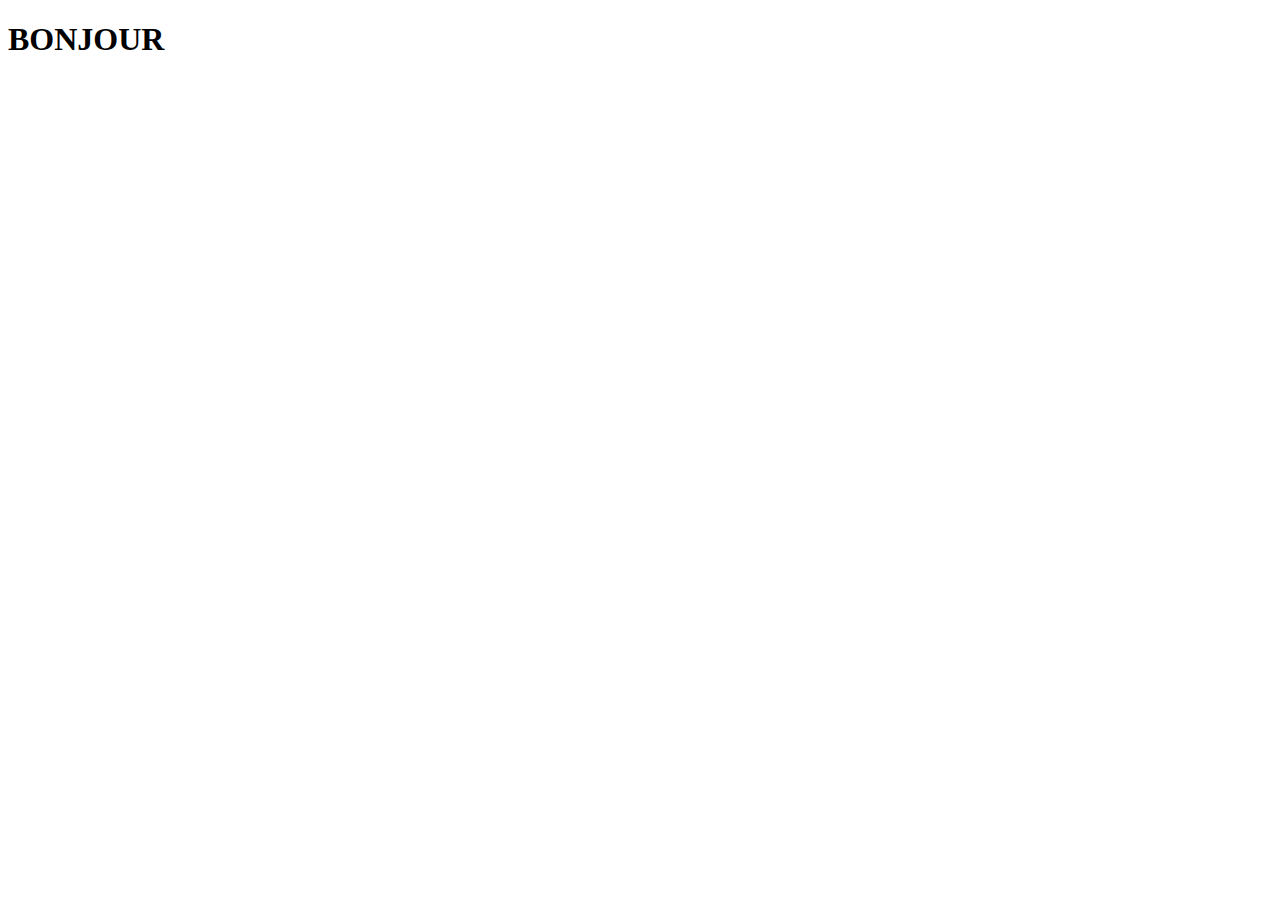
==== index.html @ 3ee0e271 "ajout index html" ====
<!DOCTYPE html>
<html lang="en">
<head>
    <meta charset="UTF-8">
    <meta http-equiv="X-UA-Compatible" content="IE=edge">
    <meta name="viewport" content="width=device-width, initial-scale=1.0">
    <title>Document</title>
</head>
<body>
    <h1>BONJOUR</h1>
</body>
</html>
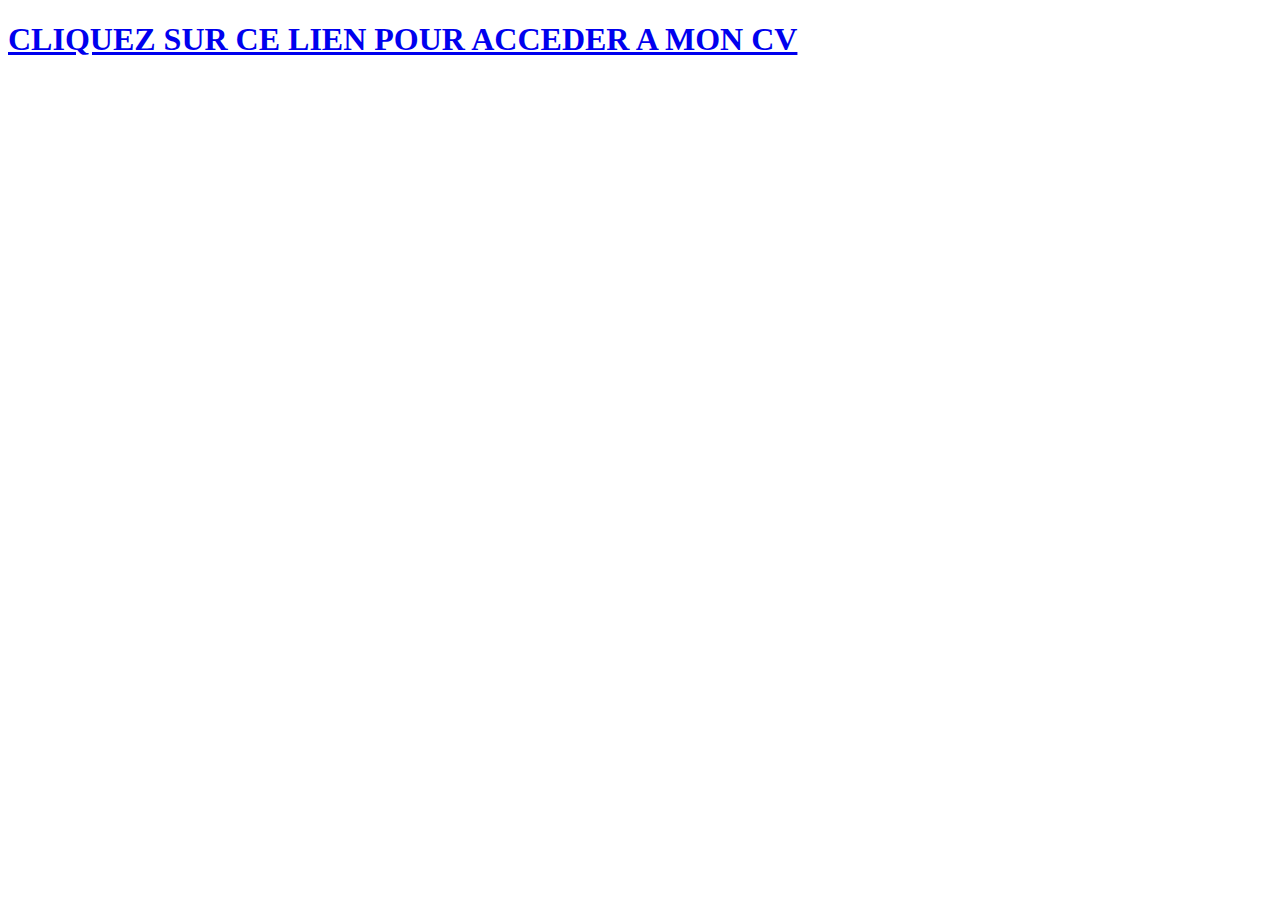
==== commit eff8d69c: "Ajout des fichiers CV et Contacts" ====
--- a/index.html
+++ b/index.html
@@ -7,6 +7,6 @@
     <title>Document</title>
 </head>
 <body>
-    <h1>BONJOUR</h1>
+    <a href ="CV.html"><h1>CLIQUEZ SUR CE LIEN POUR ACCEDER A MON CV</h1></a>
 </body>
 </html>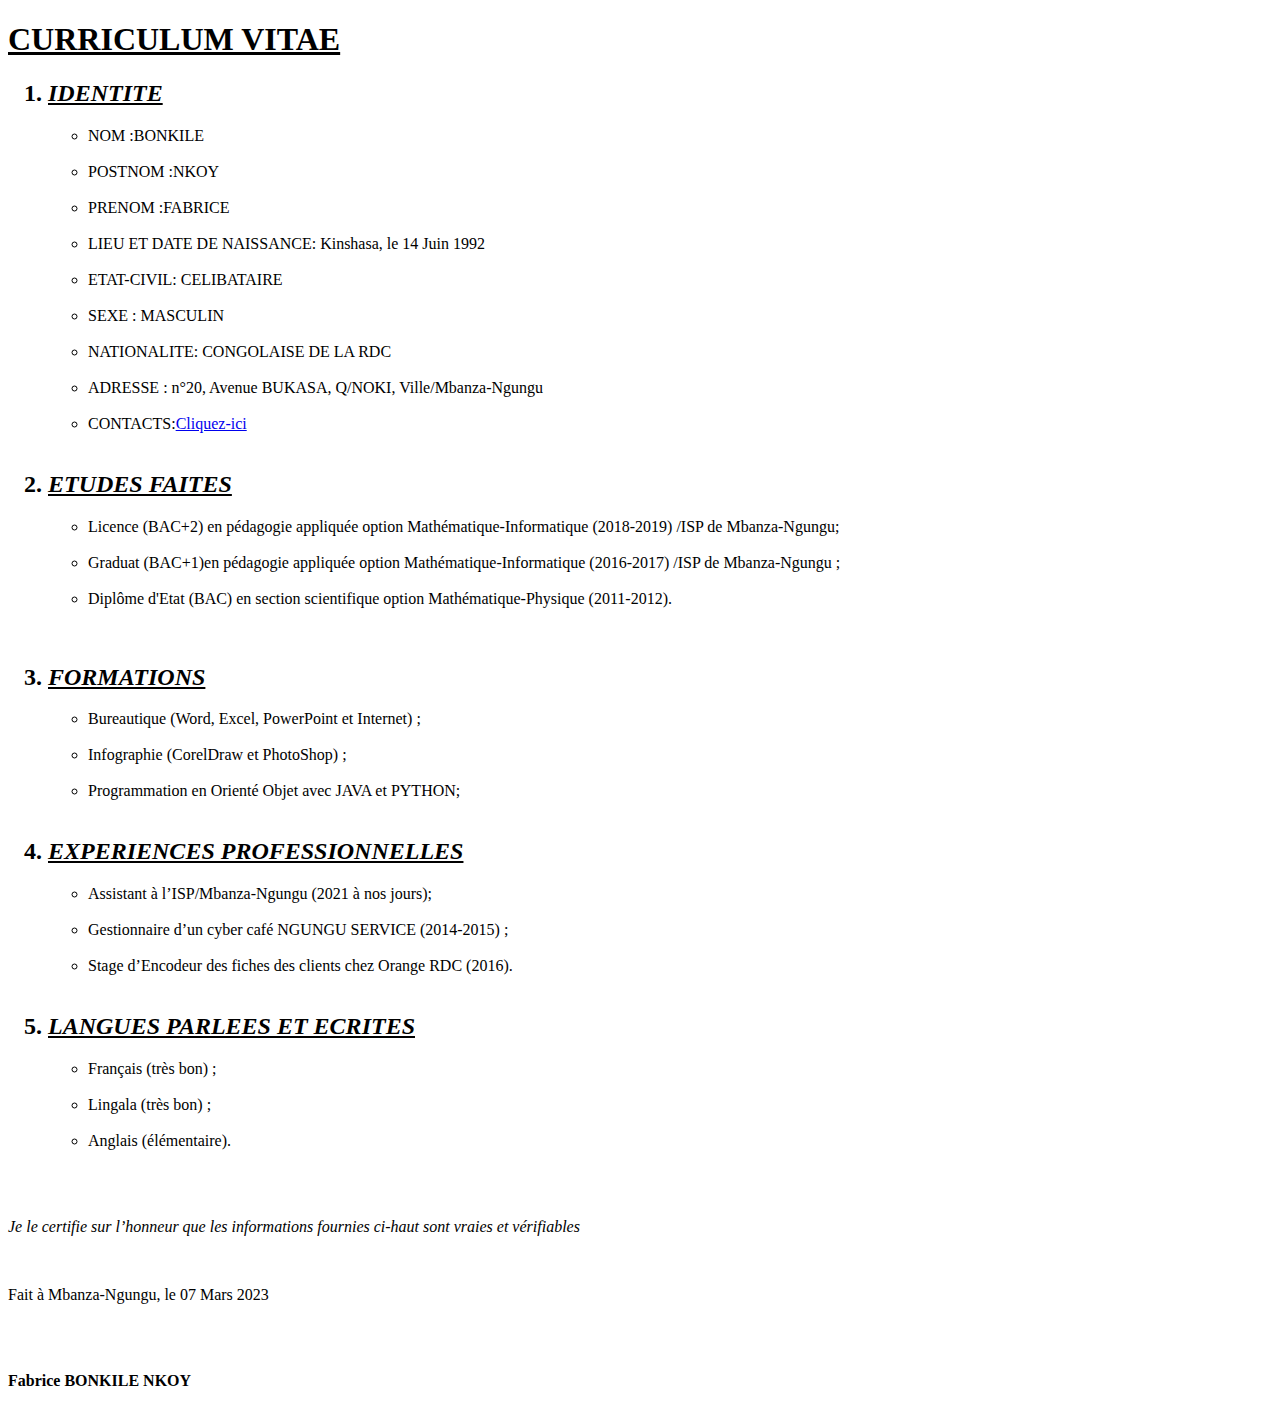
==== commit c063b42a: "ajout de l'index" ====
--- a/index.html
+++ b/index.html
@@ -4,9 +4,62 @@
     <meta charset="UTF-8">
     <meta http-equiv="X-UA-Compatible" content="IE=edge">
     <meta name="viewport" content="width=device-width, initial-scale=1.0">
-    <title>Document</title>
+    <title>Curriculum vitae</title>
 </head>
 <body>
-    <a href ="CV.html"><h1>CLIQUEZ SUR CE LIEN POUR ACCEDER A MON CV</h1></a>
+    <h1><u>CURRICULUM VITAE</u> </h1>
+
+    <ol>
+        <h2><li>
+            <i><u>IDENTITE</u></i>
+        </h2>
+        <ul>
+            <li>NOM     :BONKILE</li><br>
+            <li>POSTNOM :NKOY</li><br>
+            <li>PRENOM  :FABRICE</li><br>
+            <li>LIEU ET DATE DE NAISSANCE: Kinshasa, le 14 Juin 1992</li><br>
+            <li>ETAT-CIVIL: CELIBATAIRE</li><br>
+            <li>SEXE : MASCULIN</li><br>
+            <li>NATIONALITE: CONGOLAISE DE LA RDC</li><br>
+            <li>ADRESSE : n°20, Avenue BUKASA, Q/NOKI, Ville/Mbanza-Ngungu </li><br>
+            <li>CONTACTS:<a href="contacts.html">Cliquez-ici</a></li>
+        </ul>
+            </li><br>
+    <h2><li><i><u>ETUDES FAITES</u></i></h2>
+        <ul>
+            <li>Licence (BAC+2) en pédagogie appliquée option Mathématique-Informatique (2018-2019) /ISP de Mbanza-Ngungu; </li><br>
+            <li>Graduat (BAC+1)en pédagogie appliquée option Mathématique-Informatique (2016-2017) /ISP de Mbanza-Ngungu ; </li><br>
+            <li>Diplôme d'Etat (BAC) en section scientifique option Mathématique-Physique (2011-2012). </li><br>
+        </ul>
+    </li><br>
+    <h2><li><i><u>FORMATIONS</u></i></h2>
+        <ul>
+            <li>Bureautique (Word, Excel, PowerPoint et Internet) ;  </li><br>
+            <li>Infographie (CorelDraw et PhotoShop) ; </li><br>
+            <li>Programmation en Orienté Objet avec JAVA et PYTHON; </li><br>
+        </ul>
+    </li>
+    <h2><li><i><u>EXPERIENCES PROFESSIONNELLES</u></i></h2>
+        <ul>
+            <li>Assistant à l’ISP/Mbanza-Ngungu (2021 à nos jours);  </li><br>
+            <li>Gestionnaire d’un cyber café NGUNGU SERVICE (2014-2015) ;  </li><br>
+            <li>Stage d’Encodeur des fiches des clients chez Orange RDC (2016). </li><br>
+        </ul>
+    </li>
+    <h2><li><i><u>LANGUES PARLEES ET ECRITES</u></i></h2>
+        <ul>
+            <li>Français (très bon) ; </li><br>
+            <li>Lingala (très bon) ; </li><br>
+            <li>Anglais (élémentaire). </li><br>
+        </ul>
+    </li>
+    </ol><br>
+    <p><i>Je le certifie sur l’honneur que les informations fournies ci-haut sont vraies et vérifiables</i></p><br>
+    <p>Fait à Mbanza-Ngungu, le 07 Mars 2023 </p><br><br>
+    <p><b>Fabrice BONKILE NKOY</b></p>
+
+
+
+
 </body>
 </html>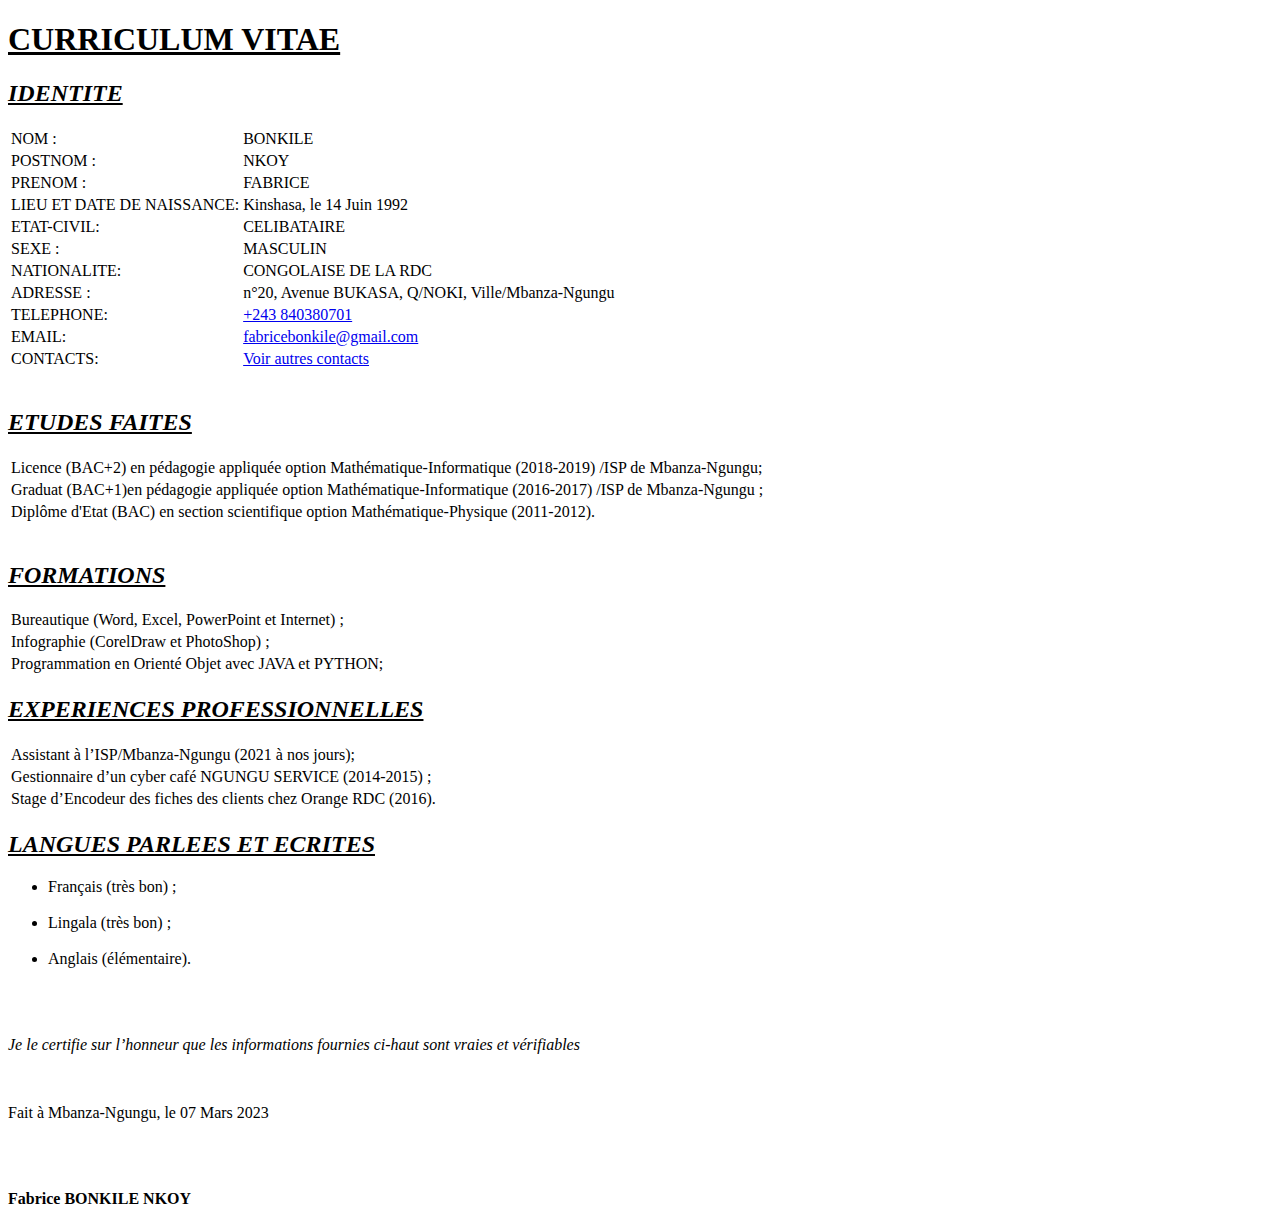
==== commit 17c0d880: "modification fichier index et contacts" ====
--- a/index.html
+++ b/index.html
@@ -9,51 +9,93 @@
 <body>
     <h1><u>CURRICULUM VITAE</u> </h1>
 
-    <ol>
-        <h2><li>
+        <h2>
             <i><u>IDENTITE</u></i>
         </h2>
-        <ul>
-            <li>NOM     :BONKILE</li><br>
-            <li>POSTNOM :NKOY</li><br>
-            <li>PRENOM  :FABRICE</li><br>
-            <li>LIEU ET DATE DE NAISSANCE: Kinshasa, le 14 Juin 1992</li><br>
-            <li>ETAT-CIVIL: CELIBATAIRE</li><br>
-            <li>SEXE : MASCULIN</li><br>
-            <li>NATIONALITE: CONGOLAISE DE LA RDC</li><br>
-            <li>ADRESSE : n°20, Avenue BUKASA, Q/NOKI, Ville/Mbanza-Ngungu </li><br>
-            <li>CONTACTS:<a href="contacts.html">Cliquez-ici</a></li>
-        </ul>
-            </li><br>
-    <h2><li><i><u>ETUDES FAITES</u></i></h2>
-        <ul>
-            <li>Licence (BAC+2) en pédagogie appliquée option Mathématique-Informatique (2018-2019) /ISP de Mbanza-Ngungu; </li><br>
-            <li>Graduat (BAC+1)en pédagogie appliquée option Mathématique-Informatique (2016-2017) /ISP de Mbanza-Ngungu ; </li><br>
-            <li>Diplôme d'Etat (BAC) en section scientifique option Mathématique-Physique (2011-2012). </li><br>
-        </ul>
-    </li><br>
-    <h2><li><i><u>FORMATIONS</u></i></h2>
-        <ul>
-            <li>Bureautique (Word, Excel, PowerPoint et Internet) ;  </li><br>
-            <li>Infographie (CorelDraw et PhotoShop) ; </li><br>
-            <li>Programmation en Orienté Objet avec JAVA et PYTHON; </li><br>
-        </ul>
-    </li>
-    <h2><li><i><u>EXPERIENCES PROFESSIONNELLES</u></i></h2>
-        <ul>
-            <li>Assistant à l’ISP/Mbanza-Ngungu (2021 à nos jours);  </li><br>
-            <li>Gestionnaire d’un cyber café NGUNGU SERVICE (2014-2015) ;  </li><br>
-            <li>Stage d’Encodeur des fiches des clients chez Orange RDC (2016). </li><br>
-        </ul>
-    </li>
-    <h2><li><i><u>LANGUES PARLEES ET ECRITES</u></i></h2>
+
+        <table>
+            <tr>
+                <td>NOM     :</td><td>BONKILE</td>
+            </tr>
+            <tr>
+                <td>POSTNOM :</td><td>NKOY</td>
+            </tr>
+            <tr>
+                <td>PRENOM  :</td><td>FABRICE</td>
+            </tr>
+            <tr>
+                <td>LIEU ET DATE DE NAISSANCE:</td><td>Kinshasa, le 14 Juin 1992</td>
+            </tr>
+            <tr>
+                <td>ETAT-CIVIL:</td><td>CELIBATAIRE</td>
+            </tr>
+            <tr>
+                <td>SEXE :</td><td>MASCULIN</td>
+            </tr>
+            <tr>
+                <td>NATIONALITE:</td><td>CONGOLAISE DE LA RDC</td>
+            </tr>
+            <tr>
+                <td>ADRESSE :</td><td>n°20, Avenue BUKASA, Q/NOKI, Ville/Mbanza-Ngungu</td>
+            </tr>
+            <tr>
+                <td>TELEPHONE:</td><td><a href="tel:243840380701">+243 840380701</a></td>
+            </tr>
+            <tr>
+                <td>EMAIL:</td><td><a href="mailto:fabricebonkile@gmail.com">fabricebonkile@gmail.com</a></td>
+            </tr>
+            <tr>
+                <td>CONTACTS:</td><td><a href="contacts.html">Voir autres contacts</a></td>
+            </tr>
+        </table>
+        <br>
+    <h2><i><u>ETUDES FAITES</u></i></h2>
+        <table>
+            <tr>
+                <td>Licence (BAC+2) en pédagogie appliquée option Mathématique-Informatique (2018-2019) /ISP de Mbanza-Ngungu;</td>
+            </tr>
+            <tr>
+                <td>Graduat (BAC+1)en pédagogie appliquée option Mathématique-Informatique (2016-2017) /ISP de Mbanza-Ngungu ;</td>
+            </tr>
+            <tr>
+                <td>Diplôme d'Etat (BAC) en section scientifique option Mathématique-Physique (2011-2012). </td>
+            </tr>
+        </table>
+    <br>
+    <h2><i><u>FORMATIONS</u></i></h2>
+
+        <table>
+            <tr>
+                <td>Bureautique (Word, Excel, PowerPoint et Internet) ;</td>
+            </tr>
+            <tr>
+                <td>Infographie (CorelDraw et PhotoShop) ;</td>
+            </tr>
+            <tr>
+                <td>Programmation en Orienté Objet avec JAVA et PYTHON;</td>
+            </tr>
+        </table>
+    
+    <h2><i><u>EXPERIENCES PROFESSIONNELLES</u></i></h2>
+        <table>
+            <tr>
+                <td>Assistant à l’ISP/Mbanza-Ngungu (2021 à nos jours);</td>
+            </tr>
+            <tr>
+                <td>Gestionnaire d’un cyber café NGUNGU SERVICE (2014-2015) ;</td>
+            </tr>
+            <tr>
+                <td>Stage d’Encodeur des fiches des clients chez Orange RDC (2016).</td>
+            </tr>
+        </table>
+    
+    <h2><i><u>LANGUES PARLEES ET ECRITES</u></i></h2>
         <ul>
             <li>Français (très bon) ; </li><br>
             <li>Lingala (très bon) ; </li><br>
             <li>Anglais (élémentaire). </li><br>
         </ul>
-    </li>
-    </ol><br>
+    <br>
     <p><i>Je le certifie sur l’honneur que les informations fournies ci-haut sont vraies et vérifiables</i></p><br>
     <p>Fait à Mbanza-Ngungu, le 07 Mars 2023 </p><br><br>
     <p><b>Fabrice BONKILE NKOY</b></p>
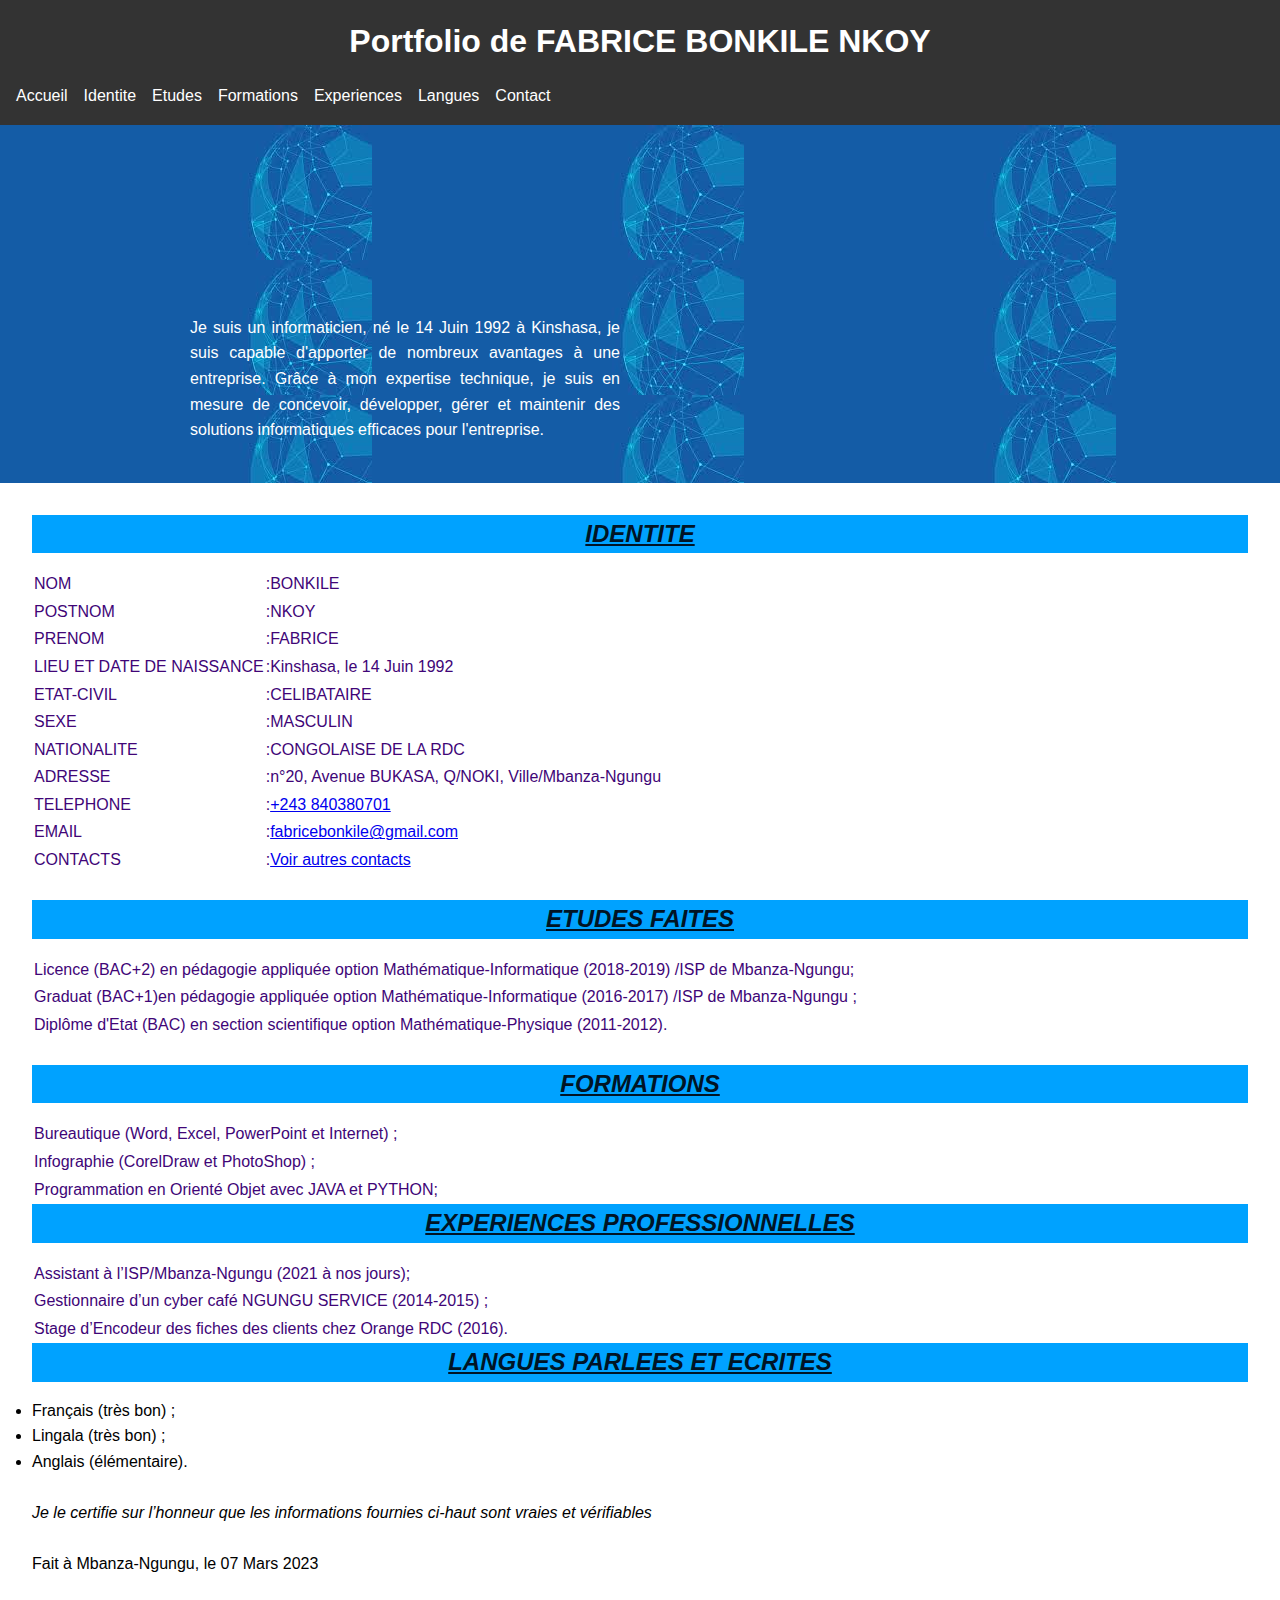
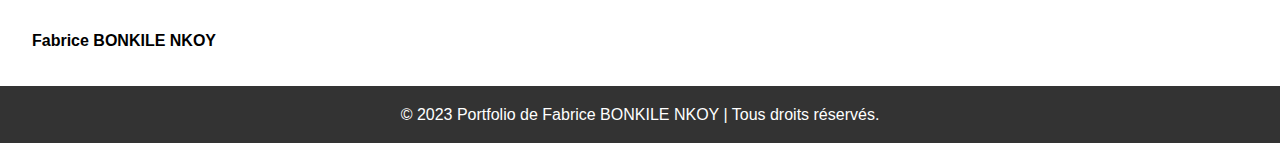
==== commit 25ab04f5: "Ajout des modifications" ====
--- a/index.html
+++ b/index.html
@@ -1,107 +1,129 @@
 <!DOCTYPE html>
-<html lang="en">
+<html lang="fr">
 <head>
-    <meta charset="UTF-8">
-    <meta http-equiv="X-UA-Compatible" content="IE=edge">
-    <meta name="viewport" content="width=device-width, initial-scale=1.0">
-    <title>Curriculum vitae</title>
+  <meta charset="UTF-8">
+  <meta name="viewport" content="width=device-width, initial-scale=1.0">
+  <title>Portfolio de l'Enseignant</title>
+  <link rel="stylesheet" href="style.css">
 </head>
 <body>
-    <h1><u>CURRICULUM VITAE</u> </h1>
+  <header>
+    <h1>Portfolio de FABRICE BONKILE NKOY</h1>
+    <nav>
+      <ul>
+        <li><a href="#accueil">Accueil</a></li>
+        <li><a href="#identite">Identite</a></li>
+        <li><a href="#etudes">Etudes</a></li>
+        <li><a href="#formations">Formations</a></li>
+        <li><a href="#experiences">Experiences</a></li>
+        <li><a href="#langues">Langues</a></li>
+        <li><a href="contacts.html">Contact</a></li>
+      </ul>
+    </nav>
+  </header>
+  <div class="banniere">
+    <div class="presentation">
+      <p>Je suis un informaticien, né le 14 Juin 1992 à Kinshasa, je suis capable d'apporter de nombreux avantages à une entreprise. 
+        Grâce à mon expertise technique, je suis en mesure de concevoir, développer, gérer et maintenir des solutions informatiques efficaces pour l'entreprise.</p>
+    </div>
+    <div class="image">
+      <img src="Photo.jpeg" alt="" srcset="">
+    </div>
+  </div>
+  <section id="accueil">
+    <h2 id="identite" class="Titre2"><i><u>IDENTITE</u></i></h2>
+    <table>
+      <tr>
+          <td>NOM     </td><td>:BONKILE</td>
+      </tr>
+      <tr>
+          <td>POSTNOM</td><td>:NKOY</td>
+      </tr>
+      <tr>
+          <td>PRENOM</td><td>:FABRICE</td>
+      </tr>
+      <tr>
+          <td>LIEU ET DATE DE NAISSANCE</td><td>:Kinshasa, le 14 Juin 1992</td>
+      </tr>
+      <tr>
+          <td>ETAT-CIVIL</td><td>:CELIBATAIRE</td>
+      </tr>
+      <tr>
+          <td>SEXE</td><td>:MASCULIN</td>
+      </tr>
+      <tr>
+          <td>NATIONALITE</td><td>:CONGOLAISE DE LA RDC</td>
+      </tr>
+      <tr>
+          <td>ADRESSE</td><td>:n°20, Avenue BUKASA, Q/NOKI, Ville/Mbanza-Ngungu</td>
+      </tr>
+      <tr>
+          <td>TELEPHONE</td><td>:<a href="tel:243840380701">+243 840380701</a></td>
+      </tr>
+      <tr>
+          <td>EMAIL</td><td>:<a href="mailto:fabricebonkile@gmail.com">fabricebonkile@gmail.com</a></td>
+      </tr>
+      <tr>
+          <td>CONTACTS</td><td>:<a href="contacts.html">Voir autres contacts</a></td>
+      </tr>
+  </table>
+  <br>
+<h2 class="Titre2" id="etudes"><i><u>ETUDES FAITES</u></i></h2>
+  <table>
+      <tr>
+          <td>Licence (BAC+2) en pédagogie appliquée option Mathématique-Informatique (2018-2019) /ISP de Mbanza-Ngungu;</td>
+      </tr>
+      <tr>
+          <td>Graduat (BAC+1)en pédagogie appliquée option Mathématique-Informatique (2016-2017) /ISP de Mbanza-Ngungu ;</td>
+      </tr>
+      <tr>
+          <td>Diplôme d'Etat (BAC) en section scientifique option Mathématique-Physique (2011-2012). </td>
+      </tr>
+  </table>
+<br>
+<h2 class="Titre2" id="formations"><i><u>FORMATIONS</u></i></h2>
 
-        <h2>
-            <i><u>IDENTITE</u></i>
-        </h2>
+  <table>
+      <tr>
+          <td>Bureautique (Word, Excel, PowerPoint et Internet) ;</td>
+      </tr>
+      <tr>
+          <td>Infographie (CorelDraw et PhotoShop) ;</td>
+      </tr>
+      <tr>
+          <td>Programmation en Orienté Objet avec JAVA et PYTHON;</td>
+      </tr>
+  </table>
 
-        <table>
-            <tr>
-                <td>NOM     :</td><td>BONKILE</td>
-            </tr>
-            <tr>
-                <td>POSTNOM :</td><td>NKOY</td>
-            </tr>
-            <tr>
-                <td>PRENOM  :</td><td>FABRICE</td>
-            </tr>
-            <tr>
-                <td>LIEU ET DATE DE NAISSANCE:</td><td>Kinshasa, le 14 Juin 1992</td>
-            </tr>
-            <tr>
-                <td>ETAT-CIVIL:</td><td>CELIBATAIRE</td>
-            </tr>
-            <tr>
-                <td>SEXE :</td><td>MASCULIN</td>
-            </tr>
-            <tr>
-                <td>NATIONALITE:</td><td>CONGOLAISE DE LA RDC</td>
-            </tr>
-            <tr>
-                <td>ADRESSE :</td><td>n°20, Avenue BUKASA, Q/NOKI, Ville/Mbanza-Ngungu</td>
-            </tr>
-            <tr>
-                <td>TELEPHONE:</td><td><a href="tel:243840380701">+243 840380701</a></td>
-            </tr>
-            <tr>
-                <td>EMAIL:</td><td><a href="mailto:fabricebonkile@gmail.com">fabricebonkile@gmail.com</a></td>
-            </tr>
-            <tr>
-                <td>CONTACTS:</td><td><a href="contacts.html">Voir autres contacts</a></td>
-            </tr>
-        </table>
-        <br>
-    <h2><i><u>ETUDES FAITES</u></i></h2>
-        <table>
-            <tr>
-                <td>Licence (BAC+2) en pédagogie appliquée option Mathématique-Informatique (2018-2019) /ISP de Mbanza-Ngungu;</td>
-            </tr>
-            <tr>
-                <td>Graduat (BAC+1)en pédagogie appliquée option Mathématique-Informatique (2016-2017) /ISP de Mbanza-Ngungu ;</td>
-            </tr>
-            <tr>
-                <td>Diplôme d'Etat (BAC) en section scientifique option Mathématique-Physique (2011-2012). </td>
-            </tr>
-        </table>
-    <br>
-    <h2><i><u>FORMATIONS</u></i></h2>
+<h2 class="Titre2" id="experience"><i><u>EXPERIENCES PROFESSIONNELLES</u></i></h2>
+  <table>
+      <tr>
+          <td>Assistant à l’ISP/Mbanza-Ngungu (2021 à nos jours);</td>
+      </tr>
+      <tr>
+          <td>Gestionnaire d’un cyber café NGUNGU SERVICE (2014-2015) ;</td>
+      </tr>
+      <tr>
+          <td>Stage d’Encodeur des fiches des clients chez Orange RDC (2016).</td>
+      </tr>
+  </table>
 
-        <table>
-            <tr>
-                <td>Bureautique (Word, Excel, PowerPoint et Internet) ;</td>
-            </tr>
-            <tr>
-                <td>Infographie (CorelDraw et PhotoShop) ;</td>
-            </tr>
-            <tr>
-                <td>Programmation en Orienté Objet avec JAVA et PYTHON;</td>
-            </tr>
-        </table>
-    
-    <h2><i><u>EXPERIENCES PROFESSIONNELLES</u></i></h2>
-        <table>
-            <tr>
-                <td>Assistant à l’ISP/Mbanza-Ngungu (2021 à nos jours);</td>
-            </tr>
-            <tr>
-                <td>Gestionnaire d’un cyber café NGUNGU SERVICE (2014-2015) ;</td>
-            </tr>
-            <tr>
-                <td>Stage d’Encodeur des fiches des clients chez Orange RDC (2016).</td>
-            </tr>
-        </table>
-    
-    <h2><i><u>LANGUES PARLEES ET ECRITES</u></i></h2>
-        <ul>
-            <li>Français (très bon) ; </li><br>
-            <li>Lingala (très bon) ; </li><br>
-            <li>Anglais (élémentaire). </li><br>
-        </ul>
-    <br>
-    <p><i>Je le certifie sur l’honneur que les informations fournies ci-haut sont vraies et vérifiables</i></p><br>
-    <p>Fait à Mbanza-Ngungu, le 07 Mars 2023 </p><br><br>
-    <p><b>Fabrice BONKILE NKOY</b></p>
+<h2 class="Titre2" id="langues"><i><u>LANGUES PARLEES ET ECRITES</u></i></h2>
+  <ul>
+      <li>Français (très bon) ; </li>
+      <li>Lingala (très bon) ; </li>
+      <li>Anglais (élémentaire). </li>
+  </ul>
+<br>
+<p><i>Je le certifie sur l’honneur que les informations fournies ci-haut sont vraies et vérifiables</i></p><br>
+<p>Fait à Mbanza-Ngungu, le 07 Mars 2023 </p><br><br>
+<p><b>Fabrice BONKILE NKOY</b></p>
+
+  </section>
 
 
-
-
+  <footer>
+    <p>&copy; 2023 Portfolio de Fabrice BONKILE NKOY | Tous droits réservés.</p>
+  </footer>
 </body>
-</html>+</html>
--- a/style.css
+++ b/style.css
@@ -0,0 +1,147 @@
+#Titre1{
+    background-color: rgb(0, 162, 255);
+    text-align: center;
+}
+.Titre2{
+    background-color: rgb(0, 162, 255);
+    color: rgb(0, 20, 37);
+}
+td {
+    color: rgb(64, 5, 119);
+}
+/* Réinitialisation des styles par défaut */
+* {
+    margin: 0;
+    padding: 0;
+    box-sizing: border-box;
+  }
+  
+  /* Styles généraux */
+  body {
+    font-family: Arial, sans-serif;
+    line-height: 1.6;
+  }
+  
+  h1, h2, h3 {
+    margin-bottom: 1rem;
+    text-align: center;
+  }
+  
+  header {
+    background-color: #333;
+    color: #fff;
+    padding: 1rem;
+  }
+  
+  nav ul {
+    list-style: none;
+    display: flex;
+  }
+  
+  nav ul li {
+    margin-right: 1rem;
+  }
+  
+  nav ul li a {
+    color: #fff;
+    text-decoration: none;
+  }
+.banniere{
+    display: flex;
+    padding: 20px;
+    background-image:url("téléchargement.jpg");
+}
+.image{
+    width: 50%;
+} 
+.image img{
+    margin-left: 40px;
+    border-radius: 10px;
+} 
+.presentation{
+    width: 50%;
+} 
+.presentation p{
+    margin-top: 150px;
+    margin-left: 150px;
+    text-align: justify;
+    padding: 20px;
+    color: #fff;
+}
+  section {
+    padding: 2rem;
+    
+  }
+  
+  footer {
+    background-color: #333;
+    color: #fff;
+    padding: 1rem;
+    text-align: center;
+  }
+  
+  /* Styles spécifiques pour la version responsive */
+  
+  /* Pour les écrans de taille moyenne et inférieure */
+  @media (max-width: 768px) {
+    header {
+      padding: 0.5rem;
+    }
+    
+    nav ul {
+      flex-direction: column;
+    }
+  
+    nav ul li {
+      margin-right: 0;
+      margin-bottom: 0.5rem;
+    }
+    .presentation{
+        width: 100%;
+    } 
+    .image{
+        width: 100%;
+    } 
+    .presentation p{
+        margin-top: 50px;
+        margin-left: 10px;
+        text-align: justify;
+        padding: 20px;
+        color: #fff;
+    }
+  
+    section {
+      padding: 1rem;
+    }
+  }
+  
+  /* Pour les écrans de petite taille et inférieure */
+  @media (max-width: 480px) {
+    h1 {
+      font-size: 1.5rem;
+    }
+  
+    h2 {
+      font-size: 1.25rem;
+    }
+  
+    h3 {
+      font-size: 1.1rem;
+    }
+    .presentation{
+        width: 100%;
+    } 
+    .image{
+        width: 100%;
+    } 
+    .presentation p{
+        margin-top: 50px;
+        margin-left: 10px;
+        text-align: justify;
+        padding: 20px;
+    }
+    footer {
+      font-size: 0.8rem;
+    }
+  }
+  